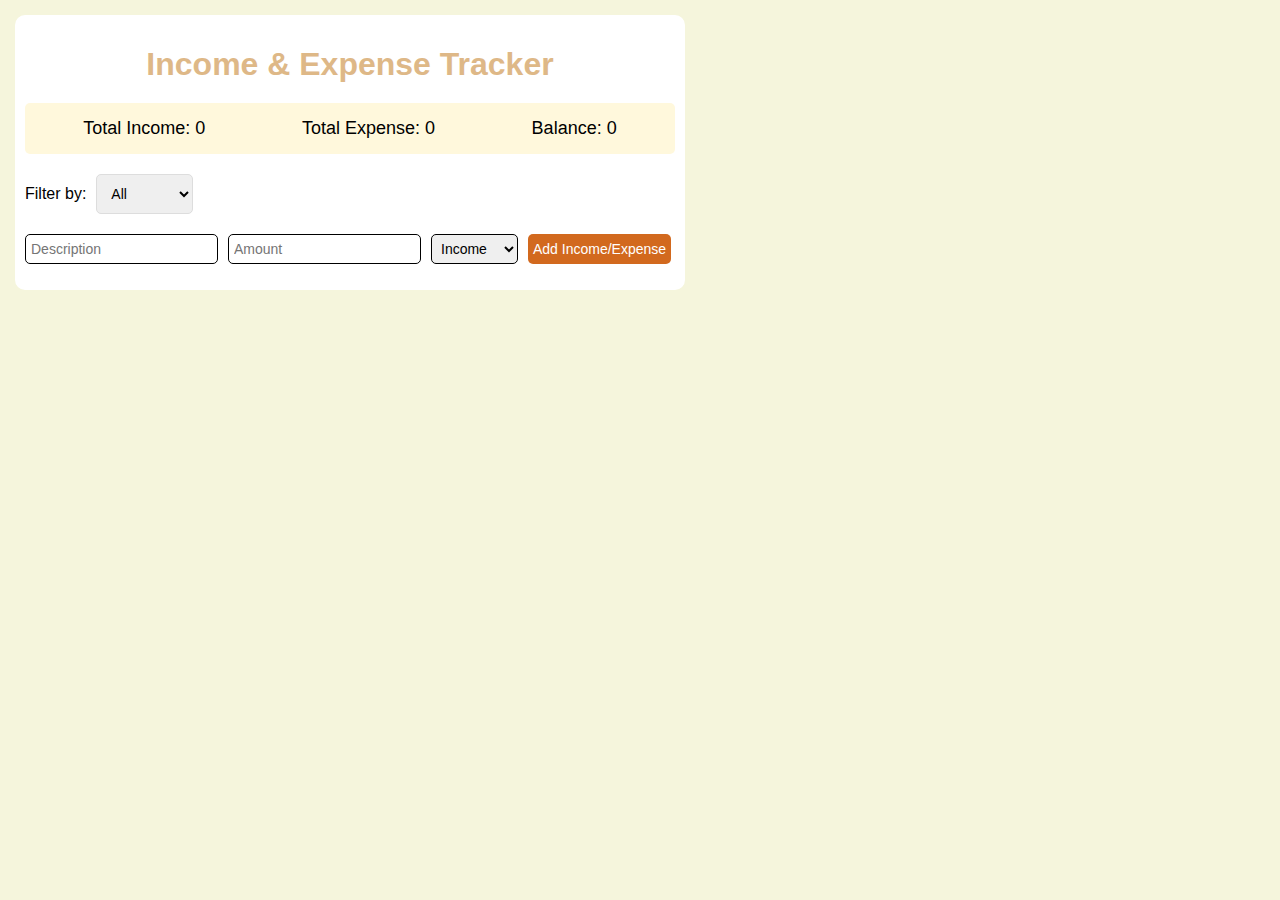
==== income-expense-calculator/index.html @ 3f8fdf5d "Income Expense Calculator using JS and local storage" ====
<!DOCTYPE html>
<html lang="en">

<head>
  <meta charset="UTF-8" />
  <meta name="viewport" content="width=device-width, initial-scale=1.0" />
  <title>Income Expense Calculator</title>
  <link rel="stylesheet" href="index.css" />
</head>

<body>
  <div class="container">
    <h1>Income & Expense Tracker</h1>
    <div class="summary">
      <p>Total Income: <span id="tot-income">0</span></p>
      <p>Total Expense: <span id="tot-expense">0</span></p>
      <p>Balance: <span id="balance">0</span></p>
    </div>
    <div class="filter">
      <label for="filter-type">Filter by:</label>
      <select id="filter-type">
        <option value="all">All</option>
        <option value="income">Income</option>
        <option value="expense">Expense</option>
      </select>
    </div>
    <div class="form">
      <input type="text" id="description" placeholder="Description">
      <input type="number" id="amount" placeholder="Amount">
      <select id="type">
        <option value="income">Income</option>
        <option value="expense">Expense</option>
      </select>
      <button id="add-btn">Add Income/Expense</button>
    </div>
    <ul id="list">

    </ul>
  </div>
  <script src="index.js"></script>
</body>

</html>
---- income-expense-calculator/index.css ----
body {
  font-family: 'Franklin Gothic Medium', 'Arial Narrow', Arial, sans-serif;
  margin: 0;
  padding: 0;
  background-color: beige;
}

.container {
  max-width: 650px;
  margin: 15px;
  padding: 10px;
  background: white;
  border-radius: 10px;
}

h1 {
  text-align: center;
  margin-bottom: 20px;
  color: burlywood;
}

.form {
  display: flex;
  gap: 10px;
  margin-bottom: 10px;
}

input,
select,
button {
  padding: 5px;
  font-size: 14px;
  border: 1px solid black;
  border-radius: 5px;
}

button {
  background-color: chocolate;
  color: white;
  border: none;
  cursor: pointer;
}

button:hover {
  background-color: coral;
}

.summary {
  background-color: cornsilk;
  border-radius: 5px;
  padding: 10px;
  display: flex;
  justify-content: space-around;
  margin-bottom: 20px;
  text-align: center;
}

.summary p {
  font-size: 18px;
  margin: 5px;
}

#list {
  list-style: none;
  padding: 0;
}

.income, .expense {
  margin: 10px;
  display: flex;
  justify-content: space-between;
  align-items: center;
}

.income {
  background-color: darkseagreen;
  border-left: 5px solid darkgreen;
}

.expense {
  background-color: bisque;
  border-left: 5px solid orangered;
}

#list > li span {
  margin-left: 8px;
}

#list > li button {
  margin: 5px;
  background-color: burlywood;
  color: whitesmoke;
  border: none;
  padding: 8px;
  border-radius: 10px;
  cursor: pointer;
}

#list > li button:hover {
  background-color: aqua;
}

.filter {
  display: flex;
  justify-content: start;
  align-items: center;
  margin-bottom: 20px;
  gap: 10px;
}

.filter select {
  padding: 10px;
  font-size: 14px;
  border: 1px solid #ddd;
  border-radius: 5px;
}
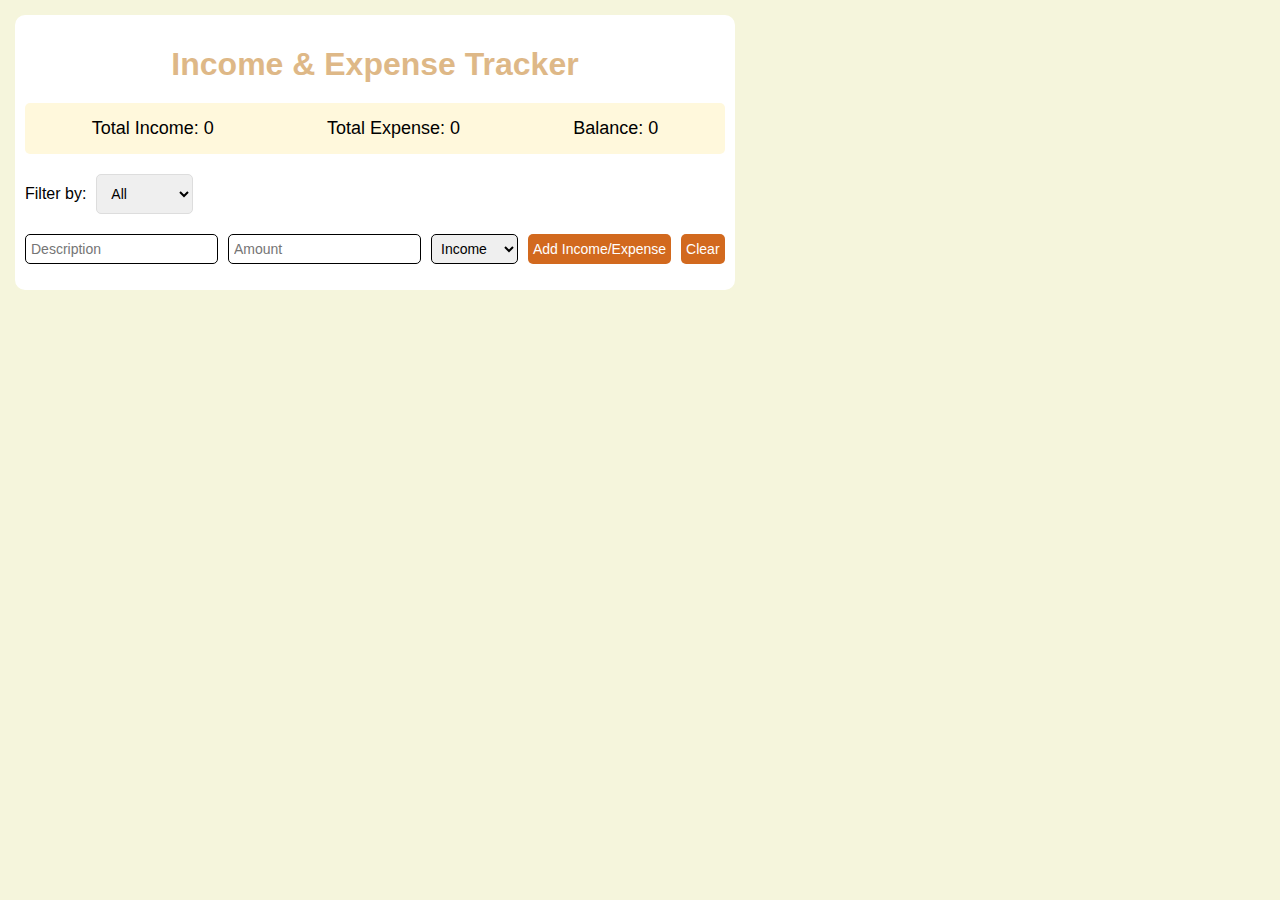
==== commit a75fa6c2: "Added clear button and updated the deletion of last item" ====
--- a/income-expense-calculator/index.html
+++ b/income-expense-calculator/index.html
@@ -32,6 +32,7 @@
         <option value="expense">Expense</option>
       </select>
       <button id="add-btn">Add Income/Expense</button>
+      <button id="clear" onclick="clearForm()">Clear</button>
     </div>
     <ul id="list">
 
--- a/income-expense-calculator/index.css
+++ b/income-expense-calculator/index.css
@@ -6,7 +6,7 @@
 }
 
 .container {
-  max-width: 650px;
+  max-width: 700px;
   margin: 15px;
   padding: 10px;
   background: white;
